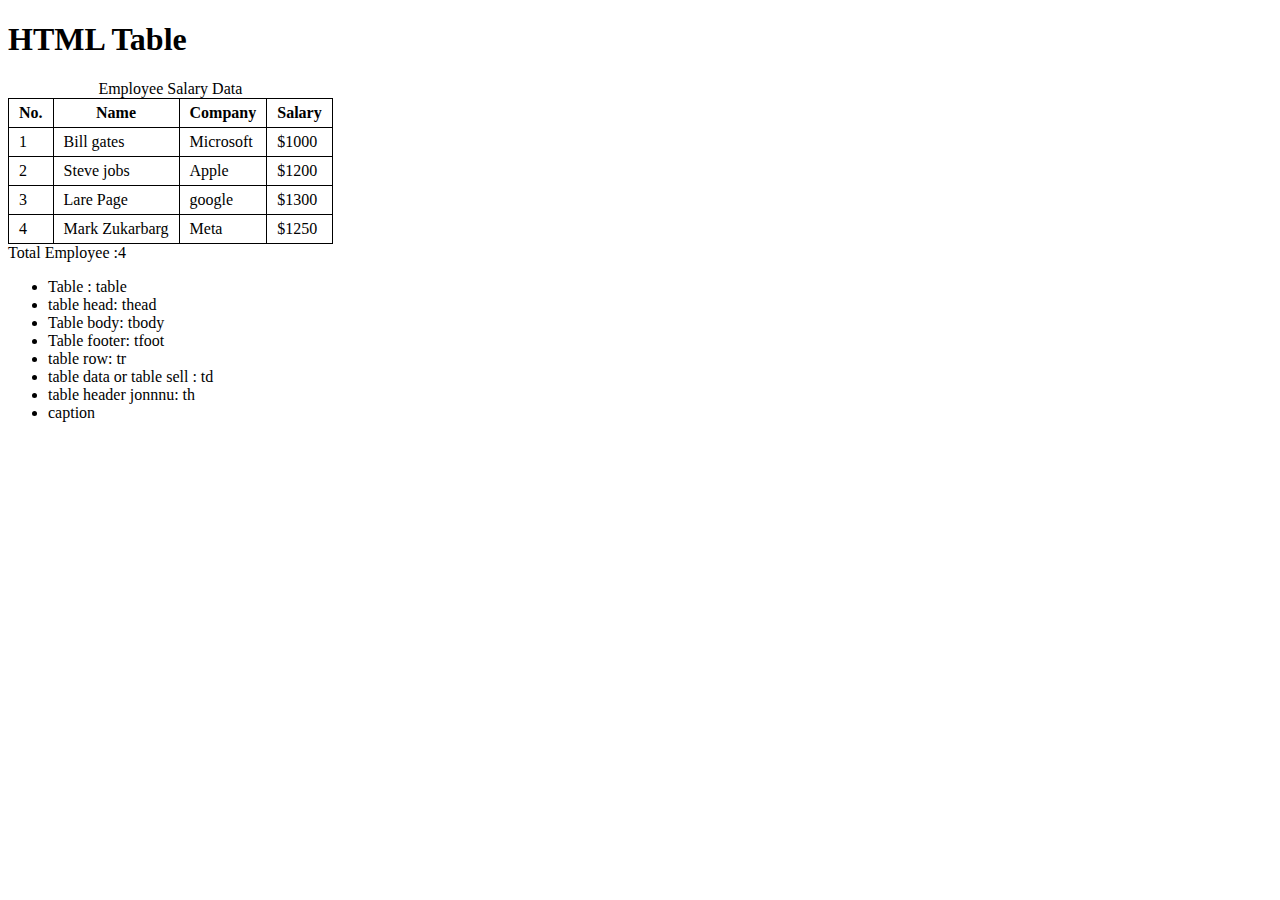
==== table.html @ 05b5e20f "my first commit" ====
<!DOCTYPE html>
<html lang="en">
<head>
    <meta charset="UTF-8">
    <meta name="viewport" content="width=device-width, initial-scale=1.0">
    <title>Table ours</title>
    <style>
        table{
            border-collapse: collapse;
        }
        td, th{
            border: 1px solid black;
            padding: 5px 10px;
        }
    </style>
</head>
<body>
    <h1> HTML Table</h1>
    <table>
        <caption> 
            Employee Salary Data
        </caption>
        <thead>
            <tr>
                <th>No.</th>
                <th> Name</th>
                <th> Company</th>
                <th>Salary</th>

            </tr>
        </thead>
                 <tbody>
                <tr>
                    <td>1</td>
                    <td>Bill gates</td>
                    <td> Microsoft</td>
                    <td> $1000</td>
                </tr>
                <tr>
                    <td> 2</td>
                    <td>Steve jobs</td>
                    <td>Apple</td>
                    <td>$1200</td>
                </tr>
                <tr>
                    <td>3</td>
                    <td> Lare Page</td>
                    <td>google</td>
                    <td>$1300</td>
                </tr>
                <tr>
                    <td>4</td>
                    <td>Mark Zukarbarg</td>
                    <td>Meta</td>
                    <td>$1250</td>
                </tr>
            </tbody>
    </table>
    <tfoot>
        <tr>
            <td colspan="4">Total Employee :4</td>
        </tr>

    </tfoot>
    <ul>
        <li> Table : table</li>
        <li> table head: thead</li>
        <li> Table body: tbody</li>
        <li> Table footer: tfoot</li>
        <li> table row: tr</li>
        <li> table data or table sell : td</li>
        <li> table header jonnnu: th </li>
        <li>caption </li>
    </ul>
    
</body>
</html>
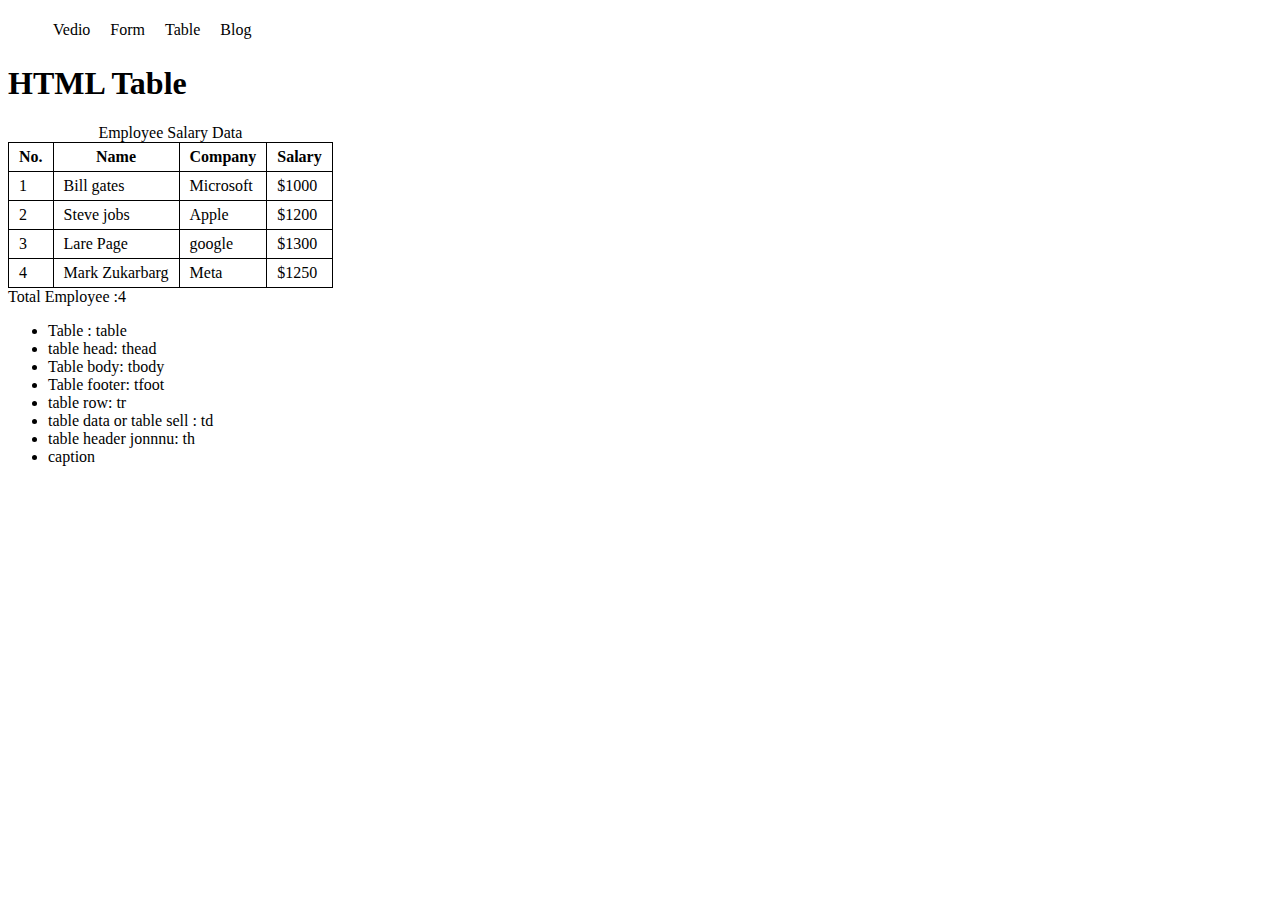
==== commit e84b6fe8: "my table" ====
--- a/table.html
+++ b/table.html
@@ -3,6 +3,7 @@
 <head>
     <meta charset="UTF-8">
     <meta name="viewport" content="width=device-width, initial-scale=1.0">
+    <link rel="stylesheet" href="nav.css">
     <title>Table ours</title>
     <style>
         table{
@@ -15,6 +16,27 @@
     </style>
 </head>
 <body>
+    <header>
+        <nav>
+            <ul>
+                <li><a href="Vedio.html">Vedio</a></li>
+                <li><a href="form.html">Form</a></li>
+
+                <li>
+                    <a href="table.html">Table</a>
+                    <ul class="dropdown">
+                        <li><a href="Vedio.html">Vedio</a></li>
+                        <li><a href="form.html">Form</a></li>
+                        <li><a href="table.html">Table</a></li>
+                        <li><a href="Blog.html">Blog</a></li>
+                    </ul>
+                </li>
+                <li><a href="Blog.html">Blog</a></li>
+            </ul>
+        </nav>
+    </header>
+    
+   <main>
     <h1> HTML Table</h1>
     <table>
         <caption> 
@@ -73,5 +95,6 @@
         <li>caption </li>
     </ul>
     
+   </main>
 </body>
 </html>--- a/nav.css
+++ b/nav.css
@@ -0,0 +1,27 @@
+nav > ul{
+    display: flex;
+}
+nav li{
+    list-style: none;
+    margin-right: 10px;
+    padding: 5px;
+}
+nav li:hover{
+    background-color: lightgray;
+}
+nav li a{
+    text-decoration: none;
+    color: black;
+}
+
+/* Dropdown */
+
+nav li .dropdown{
+    display: none;
+    position: absolute;
+    background-color: lightyellow;
+    padding-left:10px ;
+}
+nav li:hover .dropdown{
+    display: block;
+}